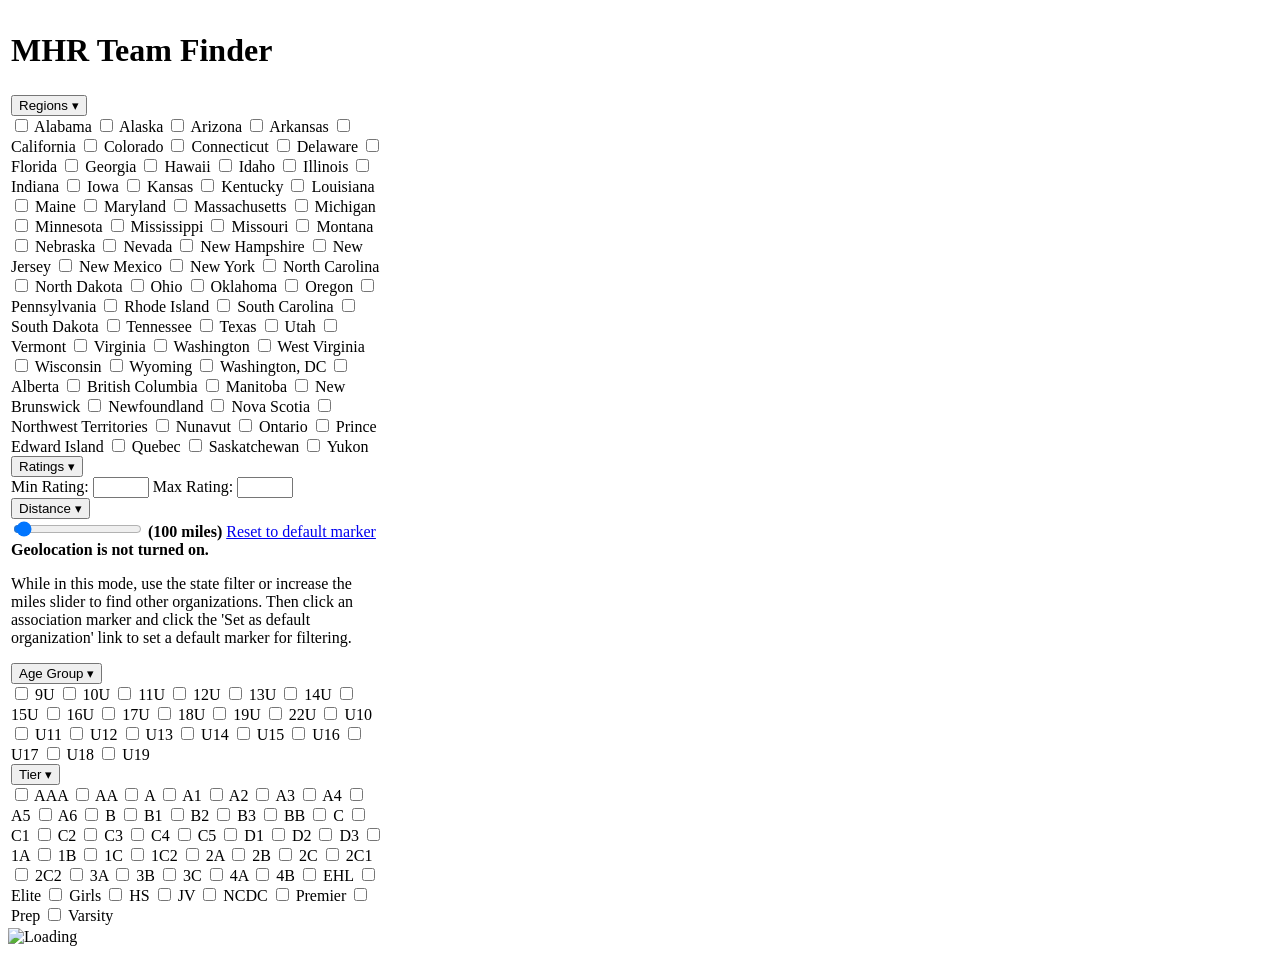
==== app/templates/index.html @ f8b5cb42 "Initial commit of MHR code" ====
<!DOCTYPE html>
<html>
<head>
    <meta charset="utf-8" />
    <title>MHR Team Finder</title>
    <link href="https://api.mapbox.com/mapbox-gl-js/v2.15.0/mapbox-gl.css" rel="stylesheet" />
    <link rel="stylesheet" href="https://fonts.googleapis.com/css?family=Abel">
    <link rel="stylesheet" href="/static/css/mhr.css">
</head>
<body>

<table>
    <tr>
        <td>
            <h1>MHR Team Finder</h1>
        </td>
        <td></td>
    </tr>
    <tr>
        <td style="width:30%">
            <form id="mhr_filters">
                <div class="filter-group">
                    <button type="button" class="filter-toggle" aria-expanded="true">
                        Regions
                        <span class="chevron">▾</span>
                    </button>
                    <div class="filter-options">
                        <label><input type="checkbox" name="region" value="AL"> Alabama</label>
                        <label><input type="checkbox" name="region" value="AK"> Alaska</label>
                        <label><input type="checkbox" name="region" value="AZ"> Arizona</label>
                        <label><input type="checkbox" name="region" value="AR"> Arkansas</label>
                        <label><input type="checkbox" name="region" value="CA"> California</label>
                        <label><input type="checkbox" name="region" value="CO"> Colorado</label>
                        <label><input type="checkbox" name="region" value="CT"> Connecticut</label>
                        <label><input type="checkbox" name="region" value="DE"> Delaware</label>
                        <label><input type="checkbox" name="region" value="FL"> Florida</label>
                        <label><input type="checkbox" name="region" value="GA"> Georgia</label>
                        <label><input type="checkbox" name="region" value="HI"> Hawaii</label>
                        <label><input type="checkbox" name="region" value="ID"> Idaho</label>
                        <label><input type="checkbox" name="region" value="IL"> Illinois</label>
                        <label><input type="checkbox" name="region" value="IN"> Indiana</label>
                        <label><input type="checkbox" name="region" value="IA"> Iowa</label>
                        <label><input type="checkbox" name="region" value="KS"> Kansas</label>
                        <label><input type="checkbox" name="region" value="KY"> Kentucky</label>
                        <label><input type="checkbox" name="region" value="LA"> Louisiana</label>
                        <label><input type="checkbox" name="region" value="ME"> Maine</label>
                        <label><input type="checkbox" name="region" value="MD"> Maryland</label>
                        <label><input type="checkbox" name="region" value="MA"> Massachusetts</label>
                        <label><input type="checkbox" name="region" value="MI"> Michigan</label>
                        <label><input type="checkbox" name="region" value="MN"> Minnesota</label>
                        <label><input type="checkbox" name="region" value="MS"> Mississippi</label>
                        <label><input type="checkbox" name="region" value="MO"> Missouri</label>
                        <label><input type="checkbox" name="region" value="MT"> Montana</label>
                        <label><input type="checkbox" name="region" value="NE"> Nebraska</label>
                        <label><input type="checkbox" name="region" value="NV"> Nevada</label>
                        <label><input type="checkbox" name="region" value="NH"> New Hampshire</label>
                        <label><input type="checkbox" name="region" value="NJ"> New Jersey</label>
                        <label><input type="checkbox" name="region" value="NM"> New Mexico</label>
                        <label><input type="checkbox" name="region" value="NY"> New York</label>
                        <label><input type="checkbox" name="region" value="NC"> North Carolina</label>
                        <label><input type="checkbox" name="region" value="ND"> North Dakota</label>
                        <label><input type="checkbox" name="region" value="OH"> Ohio</label>
                        <label><input type="checkbox" name="region" value="OK"> Oklahoma</label>
                        <label><input type="checkbox" name="region" value="OR"> Oregon</label>
                        <label><input type="checkbox" name="region" value="PA"> Pennsylvania</label>
                        <label><input type="checkbox" name="region" value="RI"> Rhode Island</label>
                        <label><input type="checkbox" name="region" value="SC"> South Carolina</label>
                        <label><input type="checkbox" name="region" value="SD"> South Dakota</label>
                        <label><input type="checkbox" name="region" value="TN"> Tennessee</label>
                        <label><input type="checkbox" name="region" value="TX"> Texas</label>
                        <label><input type="checkbox" name="region" value="UT"> Utah</label>
                        <label><input type="checkbox" name="region" value="VT"> Vermont</label>
                        <label><input type="checkbox" name="region" value="VA"> Virginia</label>
                        <label><input type="checkbox" name="region" value="WA"> Washington</label>
                        <label><input type="checkbox" name="region" value="WV"> West Virginia</label>
                        <label><input type="checkbox" name="region" value="WI"> Wisconsin</label>
                        <label><input type="checkbox" name="region" value="WY"> Wyoming</label>
                        <label><input type="checkbox" name="region" value="DC"> Washington, DC</label>
                        <label><input type="checkbox" name="region" value="AB"> Alberta</label>
                        <label><input type="checkbox" name="region" value="BC"> British Columbia</label>
                        <label><input type="checkbox" name="region" value="MB"> Manitoba</label>
                        <label><input type="checkbox" name="region" value="NB"> New Brunswick</label>
                        <label><input type="checkbox" name="region" value="NL"> Newfoundland</label>
                        <label><input type="checkbox" name="region" value="NS"> Nova Scotia</label>
                        <label><input type="checkbox" name="region" value="NT"> Northwest Territories</label>
                        <label><input type="checkbox" name="region" value="NU"> Nunavut</label>
                        <label><input type="checkbox" name="region" value="ON"> Ontario</label>
                        <label><input type="checkbox" name="region" value="PE"> Prince Edward Island</label>
                        <label><input type="checkbox" name="region" value="QC"> Quebec</label>
                        <label><input type="checkbox" name="region" value="SK"> Saskatchewan</label>
                        <label><input type="checkbox" name="region" value="YT"> Yukon</label>
                    </div>
                </div>

                <div class="filter-group">
                    <button type="button" class="filter-toggle" aria-expanded="true">
                        Ratings
                        <span class="chevron">▾</span>
                    </button>

                    <div class="filter-options">
                        <label>
                            Min Rating: <input type="number" id="minRating" step="1" min="0" max="100">
                        </label>
                        <label>
                            Max Rating: <input type="number" id="maxRating" step="1" min="0" max="100">
                        </label>
                    </div>
                </div>

                <div class="filter-group">
                    <button type="button" class="filter-toggle" aria-expanded="true">
                        Distance
                        <span class="chevron">▾</span>
                    </button>

                    <div class="filter-options">
                        <input type="range" id="maxMiles" min="10" max="3000" step="10" value="100"/>
                        <strong>(<span id="milesValue">100</span> miles)</strong>
                        <a id="default-association-reference" href="#" data-lat="" data-lon="">Reset to default marker</a>
                    </div>

                    <div id='geolocation-disabled'>
                        <strong>Geolocation is not turned on.</strong>
                        <p>While in this mode, use the state filter or increase the miles slider to find other organizations. Then click an association marker and click the 'Set as default organization' link to set a default marker for filtering.</p>
                    </div>
                </div>

                <div class="filter-group">
                    <button type="button" class="filter-toggle" aria-expanded="true">
                        Age Group
                        <span class="chevron">▾</span>
                    </button>

                    <div class="filter-options">
                        <label><input type="checkbox" name="age" value="9U"> 9U</label>
                        <label><input type="checkbox" name="age" value="10U"> 10U</label>
                        <label><input type="checkbox" name="age" value="11U"> 11U</label>
                        <label><input type="checkbox" name="age" value="12U"> 12U</label>
                        <label><input type="checkbox" name="age" value="13U"> 13U</label>
                        <label><input type="checkbox" name="age" value="14U"> 14U</label>
                        <label><input type="checkbox" name="age" value="15U"> 15U</label>
                        <label><input type="checkbox" name="age" value="16U"> 16U</label>
                        <label><input type="checkbox" name="age" value="17U"> 17U</label>
                        <label><input type="checkbox" name="age" value="18U"> 18U</label>
                        <label><input type="checkbox" name="age" value="19U"> 19U</label>
                        <label><input type="checkbox" name="age" value="22U"> 22U</label>

                        <label><input type="checkbox" name="age" value="U10"> U10</label>
                        <label><input type="checkbox" name="age" value="U11"> U11</label>
                        <label><input type="checkbox" name="age" value="U12"> U12</label>
                        <label><input type="checkbox" name="age" value="U13"> U13</label>
                        <label><input type="checkbox" name="age" value="U14"> U14</label>
                        <label><input type="checkbox" name="age" value="U15"> U15</label>
                        <label><input type="checkbox" name="age" value="U16"> U16</label>
                        <label><input type="checkbox" name="age" value="U17"> U17</label>
                        <label><input type="checkbox" name="age" value="U18"> U18</label>
                        <label><input type="checkbox" name="age" value="U19"> U19</label>
                    </div>
                </div>

                <div class="filter-group">
                    <button type="button" class="filter-toggle" aria-expanded="true">
                    Tier
                    <span class="chevron">▾</span>
                    </button>

                    <div class="filter-options">
                        <label><input type="checkbox" name="tier" value="AAA"> AAA</label>
                        <label><input type="checkbox" name="tier" value="AA"> AA</label>
                        <label><input type="checkbox" name="tier" value="A"> A</label>

                        <label><input type="checkbox" name="tier" value="A1"> A1</label>
                        <label><input type="checkbox" name="tier" value="A2"> A2</label>
                        <label><input type="checkbox" name="tier" value="A3"> A3</label>
                        <label><input type="checkbox" name="tier" value="A4"> A4</label>
                        <label><input type="checkbox" name="tier" value="A5"> A5</label>
                        <label><input type="checkbox" name="tier" value="A6"> A6</label>

                        <label><input type="checkbox" name="tier" value="B"> B</label>
                        <label><input type="checkbox" name="tier" value="B1"> B1</label>
                        <label><input type="checkbox" name="tier" value="B2"> B2</label>
                        <label><input type="checkbox" name="tier" value="B3"> B3</label>
                        <label><input type="checkbox" name="tier" value="BB"> BB</label>

                        <label><input type="checkbox" name="tier" value="C"> C</label>
                        <label><input type="checkbox" name="tier" value="C1"> C1</label>
                        <label><input type="checkbox" name="tier" value="C2"> C2</label>
                        <label><input type="checkbox" name="tier" value="C3"> C3</label>
                        <label><input type="checkbox" name="tier" value="C4"> C4</label>
                        <label><input type="checkbox" name="tier" value="C5"> C5</label>

                        <label><input type="checkbox" name="tier" value="D1"> D1</label>
                        <label><input type="checkbox" name="tier" value="D2"> D2</label>
                        <label><input type="checkbox" name="tier" value="D3"> D3</label>

                        <label><input type="checkbox" name="tier" value="1A"> 1A</label>
                        <label><input type="checkbox" name="tier" value="1B"> 1B</label>
                        <label><input type="checkbox" name="tier" value="1C"> 1C</label>
                        <label><input type="checkbox" name="tier" value="1C2"> 1C2</label>

                        <label><input type="checkbox" name="tier" value="2A"> 2A</label>
                        <label><input type="checkbox" name="tier" value="2B"> 2B</label>
                        <label><input type="checkbox" name="tier" value="2C"> 2C</label>
                        <label><input type="checkbox" name="tier" value="2C1"> 2C1</label>
                        <label><input type="checkbox" name="tier" value="2C2"> 2C2</label>

                        <label><input type="checkbox" name="tier" value="3A"> 3A</label>
                        <label><input type="checkbox" name="tier" value="3B"> 3B</label>
                        <label><input type="checkbox" name="tier" value="3C"> 3C</label>

                        <label><input type="checkbox" name="tier" value="4A"> 4A</label>
                        <label><input type="checkbox" name="tier" value="4B"> 4B</label>

                        <label><input type="checkbox" name="tier" value="EHL"> EHL</label>
                        <label><input type="checkbox" name="tier" value="Elite"> Elite</label>
                        <label><input type="checkbox" name="tier" value="Girls"> Girls</label>
                        <label><input type="checkbox" name="tier" value="HS"> HS</label>
                        <label><input type="checkbox" name="tier" value="JV"> JV</label>
                        <label><input type="checkbox" name="tier" value="NCDC"> NCDC</label>
                        <label><input type="checkbox" name="tier" value="Premier"> Premier</label>
                        <label><input type="checkbox" name="tier" value="Prep"> Prep</label>
                        <label><input type="checkbox" name="tier" value="Varsity"> Varsity</label>
                    </div>
                </div>
            </form>
        </td>
        <td>
            <div id="map"></div>
        </td>
    </tr>
</table>

<div id="loader" class="loader hidden">
  <img src="/static/images/loader.png" alt="Loading">
</div>

<script src="https://api.mapbox.com/mapbox-gl-js/v2.15.0/mapbox-gl.js"></script>
<script src="/static/js/mhr.js"></script>

</body>
</html>
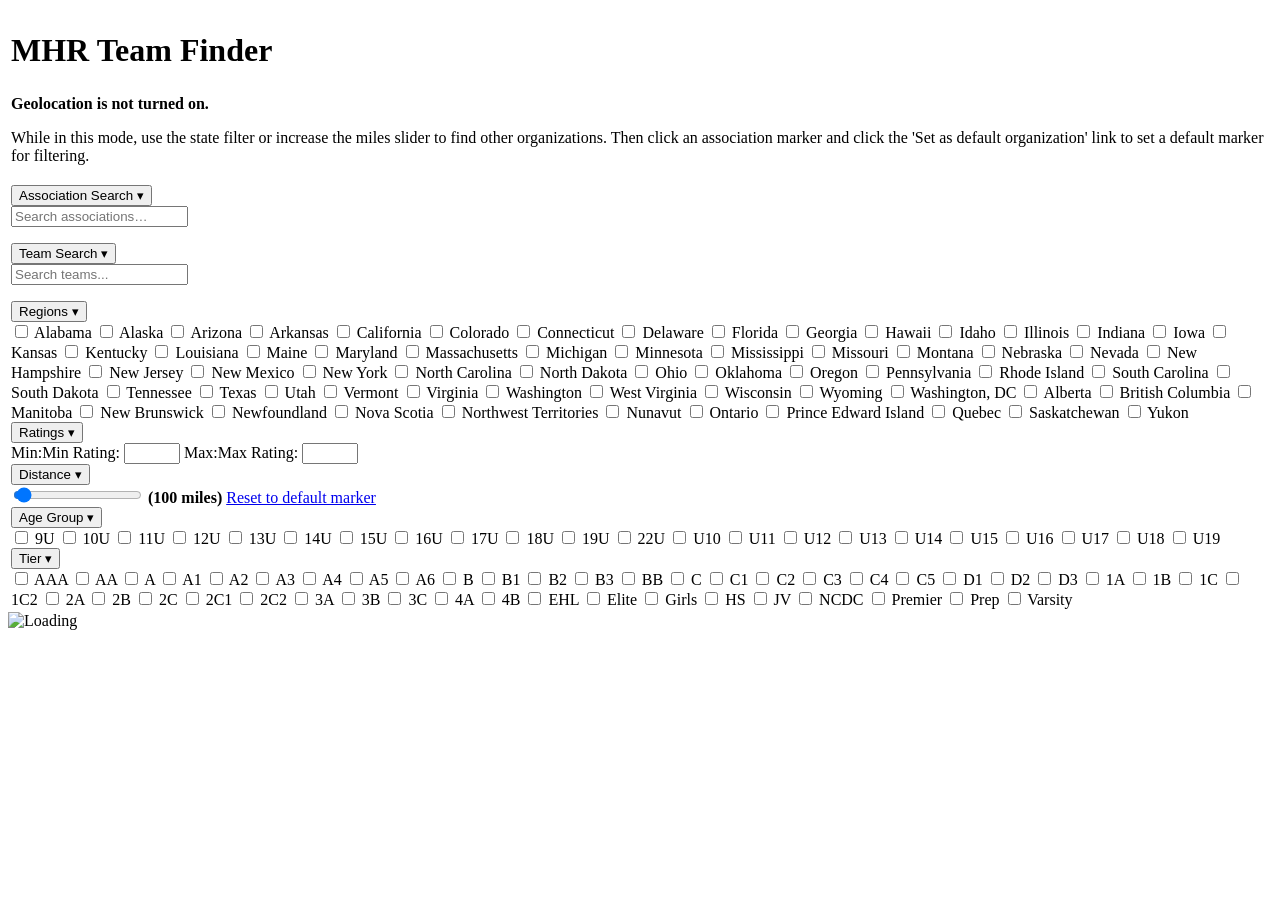
==== commit 9b1cef0e: "Updated FE to add more filters and be responsive" ====
--- a/app/templates/index.html
+++ b/app/templates/index.html
@@ -2,6 +2,7 @@
 <html>
 <head>
     <meta charset="utf-8" />
+    <meta name="viewport" content="width=device-width, initial-scale=1">
     <title>MHR Team Finder</title>
     <link href="https://api.mapbox.com/mapbox-gl-js/v2.15.0/mapbox-gl.css" rel="stylesheet" />
     <link rel="stylesheet" href="https://fonts.googleapis.com/css?family=Abel">
@@ -9,16 +10,58 @@
 </head>
 <body>
 
-<table>
+<table class="responsive-table">
     <tr>
-        <td>
+        <td colspan="2">
             <h1>MHR Team Finder</h1>
         </td>
-        <td></td>
+    </tr>
+    <tr id='geolocation-mobile'>
+        <td colspan="2">
+            <div id='geolocation-disabled'>
+                <strong>Geolocation is not turned on.</strong>
+                <p>While in this mode, use the state filter or increase the miles slider to find other organizations. Then click an association marker and click the 'Set as default organization' link to set a default marker for filtering.</p>
+            </div>
+        </td>
     </tr>
     <tr>
-        <td style="width:30%">
+        <td class="mhr_filters">
             <form id="mhr_filters">
+                <div class="filter-group">
+                    <button type="button" class="filter-toggle" aria-expanded="true">
+                        Association Search
+                        <span class="chevron">▾</span>
+                    </button>
+                    <div class="filter-options">
+                        <div class="typeahead">
+                            <input
+                                type="text"
+                                id="association-search"
+                                placeholder="Search associations…"
+                                autocomplete="off"
+                            />
+                            <ul id="association-results" class="search-results"></ul>
+                        </div>
+
+                    </div>
+                </div>
+                <div class="filter-group">
+                    <button type="button" class="filter-toggle" aria-expanded="true">
+                        Team Search
+                        <span class="chevron">▾</span>
+                    </button>
+                    <div class="filter-options">
+                        <div class="typeahead">
+                            <input
+                                type="text"
+                                id="team-search"
+                                placeholder="Search teams..."
+                                autocomplete="off"
+                            />
+                            <ul id="team-results" class="search-results"></ul>
+                        </div>
+                    </div>
+                </div>
                 <div class="filter-group">
                     <button type="button" class="filter-toggle" aria-expanded="true">
                         Regions
@@ -100,10 +143,10 @@
 
                     <div class="filter-options">
                         <label>
-                            Min Rating: <input type="number" id="minRating" step="1" min="0" max="100">
+                            <span class="mobile-rating">Min:</span><span class="non-mobile-rating">Min Rating:</span> <input type="number" id="minRating" step="1" min="0" max="100">
                         </label>
                         <label>
-                            Max Rating: <input type="number" id="maxRating" step="1" min="0" max="100">
+                            <span class="mobile-rating">Max:</span><span class="non-mobile-rating">Max Rating:</span> <input type="number" id="maxRating" step="1" min="0" max="100">
                         </label>
                     </div>
                 </div>
@@ -118,11 +161,6 @@
                         <input type="range" id="maxMiles" min="10" max="3000" step="10" value="100"/>
                         <strong>(<span id="milesValue">100</span> miles)</strong>
                         <a id="default-association-reference" href="#" data-lat="" data-lon="">Reset to default marker</a>
-                    </div>
-
-                    <div id='geolocation-disabled'>
-                        <strong>Geolocation is not turned on.</strong>
-                        <p>While in this mode, use the state filter or increase the miles slider to find other organizations. Then click an association marker and click the 'Set as default organization' link to set a default marker for filtering.</p>
                     </div>
                 </div>
 
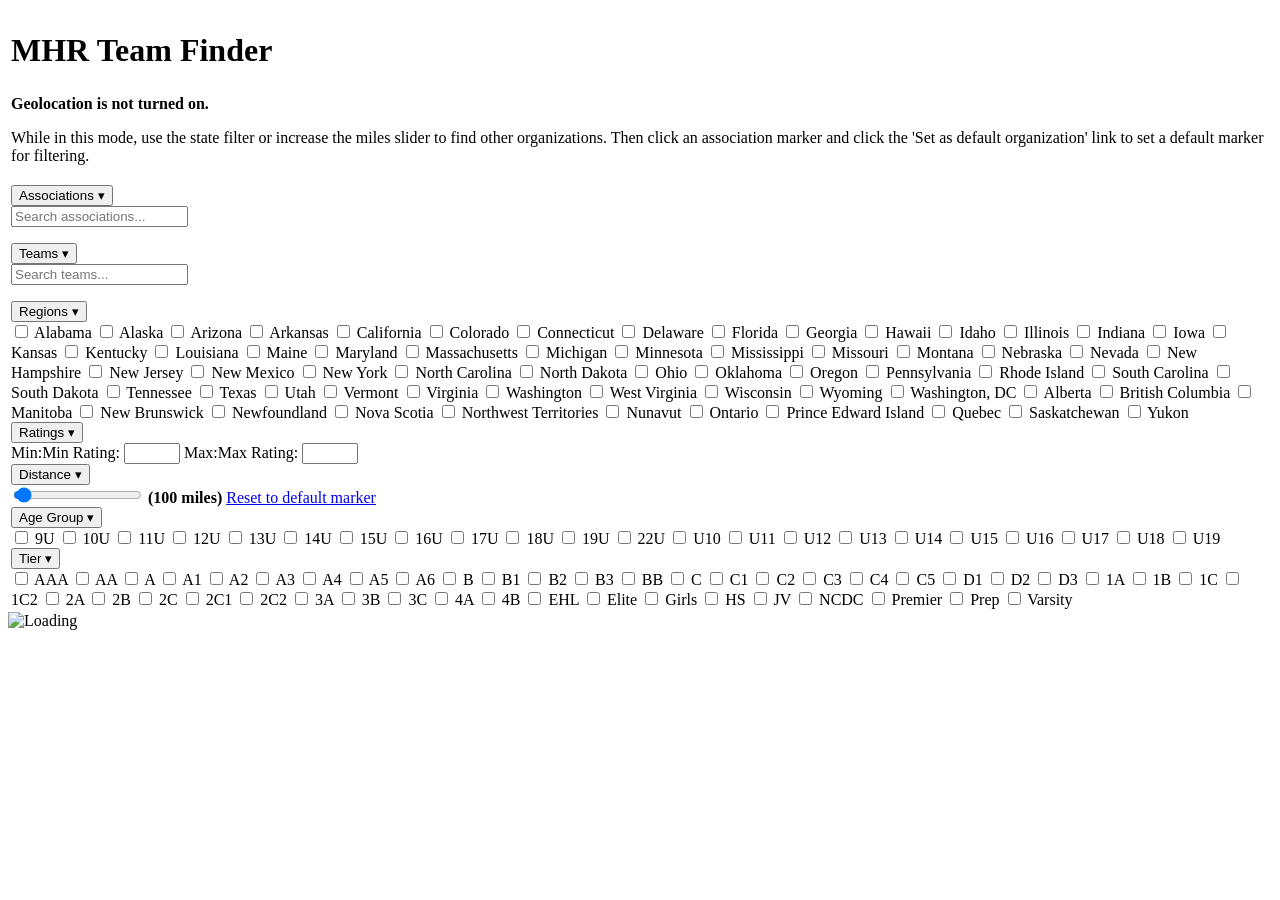
==== commit e52faeec: "Updated styling and logic to mobile" ====
--- a/app/templates/index.html
+++ b/app/templates/index.html
@@ -29,7 +29,7 @@
             <form id="mhr_filters">
                 <div class="filter-group">
                     <button type="button" class="filter-toggle" aria-expanded="true">
-                        Association Search
+                        Associations
                         <span class="chevron">▾</span>
                     </button>
                     <div class="filter-options">
@@ -37,7 +37,7 @@
                             <input
                                 type="text"
                                 id="association-search"
-                                placeholder="Search associations…"
+                                placeholder="Search associations..."
                                 autocomplete="off"
                             />
                             <ul id="association-results" class="search-results"></ul>
@@ -47,7 +47,7 @@
                 </div>
                 <div class="filter-group">
                     <button type="button" class="filter-toggle" aria-expanded="true">
-                        Team Search
+                        Teams
                         <span class="chevron">▾</span>
                     </button>
                     <div class="filter-options">
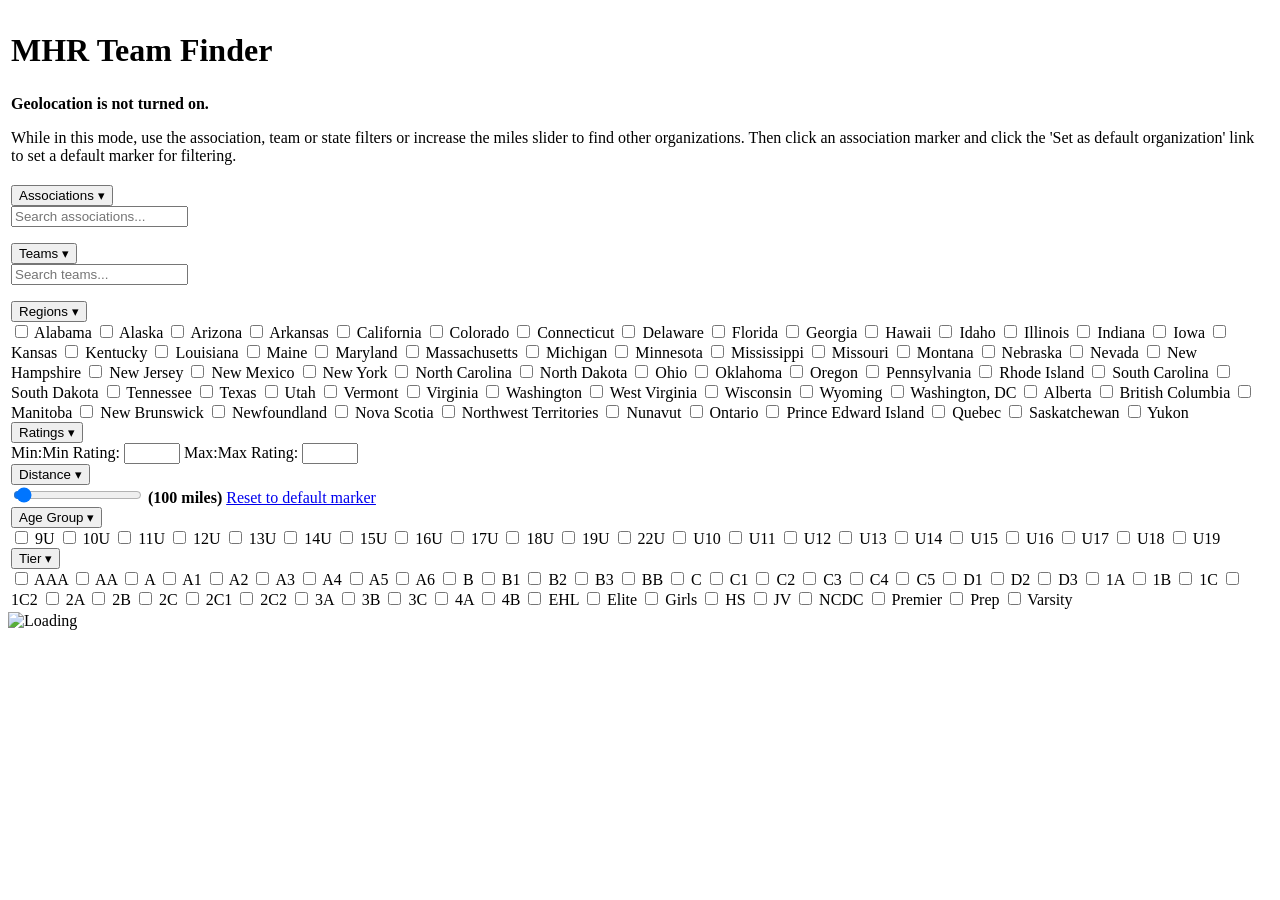
==== commit ad9a5aef: "Updates for mobile" ====
--- a/app/templates/index.html
+++ b/app/templates/index.html
@@ -16,11 +16,11 @@
             <h1>MHR Team Finder</h1>
         </td>
     </tr>
-    <tr id='geolocation-mobile'>
+    <tr>
         <td colspan="2">
             <div id='geolocation-disabled'>
                 <strong>Geolocation is not turned on.</strong>
-                <p>While in this mode, use the state filter or increase the miles slider to find other organizations. Then click an association marker and click the 'Set as default organization' link to set a default marker for filtering.</p>
+                <p>While in this mode, use the association, team or state filters or increase the miles slider to find other organizations. Then click an association marker and click the 'Set as default organization' link to set a default marker for filtering.</p>
             </div>
         </td>
     </tr>
